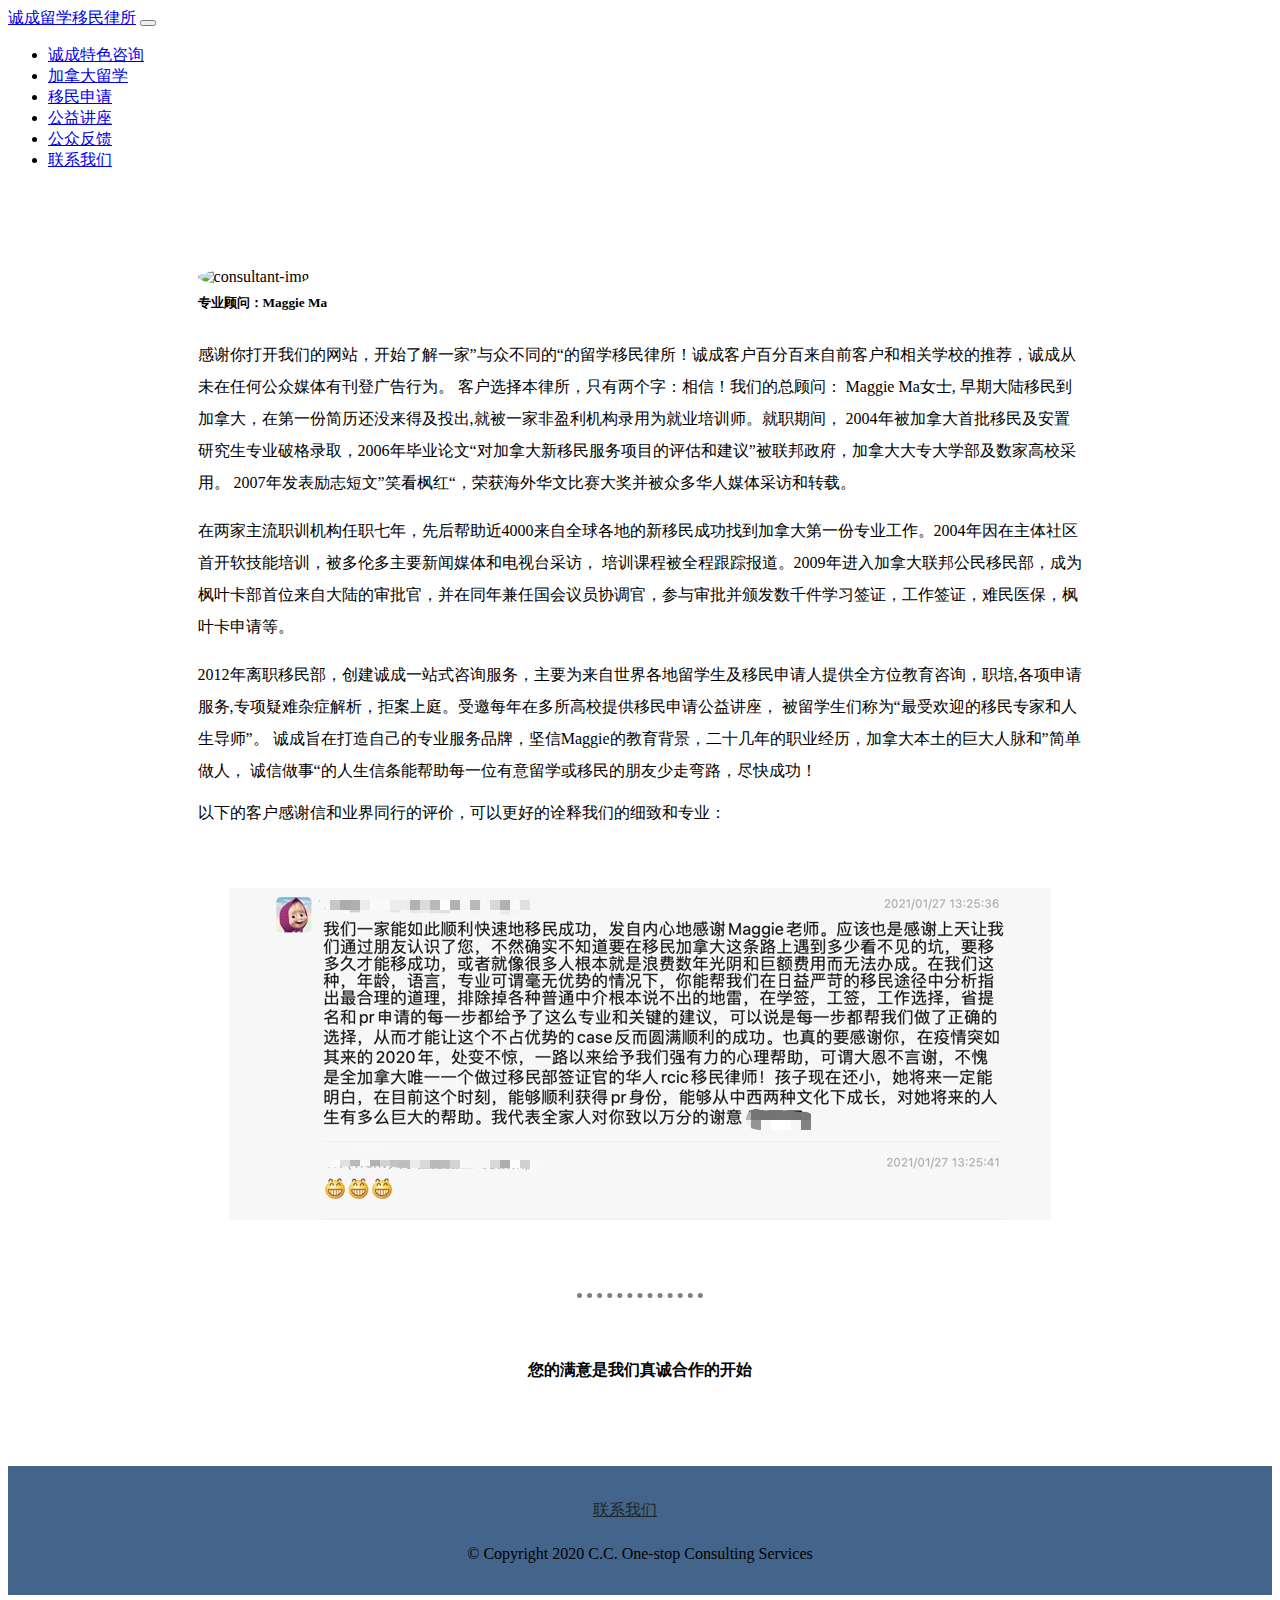
==== index.html @ d44d2782 "add initial website files" ====
<!DOCTYPE html>
<html lang="en" dir="ltr">

<head>
  <meta charset="utf-8">
  <title>诚成留学移民律所</title>
  <!-- Bootstrap -->
  <link rel="stylesheet" href="https://cdn.jsdelivr.net/npm/bootstrap@4.5.3/dist/css/bootstrap.min.css" integrity="sha384-TX8t27EcRE3e/ihU7zmQxVncDAy5uIKz4rEkgIXeMed4M0jlfIDPvg6uqKI2xXr2" crossorigin="anonymous">
  <!-- CSS Stylesheets -->
  <link rel="stylesheet" href="styles.css">
  <!-- Bootstrap Scripts -->
  <script src="https://code.jquery.com/jquery-3.5.1.slim.min.js" integrity="sha384-DfXdz2htPH0lsSSs5nCTpuj/zy4C+OGpamoFVy38MVBnE+IbbVYUew+OrCXaRkfj" crossorigin="anonymous"></script>
  <script src="https://cdn.jsdelivr.net/npm/bootstrap@4.5.3/dist/js/bootstrap.bundle.min.js" integrity="sha384-ho+j7jyWK8fNQe+A12Hb8AhRq26LrZ/JpcUGGOn+Y7RsweNrtN/tE3MoK7ZeZDyx" crossorigin="anonymous"></script>
  <!-- Font Awesome -->
  <script src="https://kit.fontawesome.com/18e45b9f65.js" crossorigin="anonymous"></script>
</head>

<body>
  <!-- Section Title -->
  <section id="title">
    <div class="bg">
      <!-- Navbar -->
      <nav class="navbar fixed-top navbar-expand-lg navbar-dark bg-dark">
        <a class="navbar-brand" href="index.html">诚成留学移民律所</a>
        <button class="navbar-toggler" type="button" data-toggle="collapse" data-target="#navbarTogglerContent" aria-controls="navbarSupportedContent" aria-expanded="false" aria-label="Toggle navigation">
          <span class="navbar-toggler-icon"></span>
        </button>

        <div class="collapse navbar-collapse" id="navbarTogglerContent">
          <ul class="navbar-nav ml-auto">
            <li class="nav-item d-flex">
              <a class="nav-link" href="project.html">诚成特色咨询</a>
            </li>
            <li class="nav-item">
              <a class="nav-link" href="study_abroad.html">加拿⼤留学</a>
            </li>
            <li class="nav-item">
              <a class="nav-link" href="immigration.html">移⺠申请</a>
            </li>
            <li class="nav-item">
              <a class="nav-link" href="lecture.html">公益讲座</a>
            </li>
            <li class="nav-item">
              <a class="nav-link" href="client_feedback.html">公众反馈</a>
            </li>
            <li class="nav-item">
              <a class="nav-link" href="contact.html">联系我们</a>
            </li>
          </ul>
        </div>
      </nav>
      <!-- <h1 class="title_heading">C.C. One-stop Consulting Services</h1> -->
      <img src="images/title2.png" alt="" class="title_img">
    </div>
  </section>

  <!-- Section Consultant_info -->
  <section class="container-fluid" id="consultant_info">
    <img class="container_img" src="https://lh3.googleusercontent.com/a-/AOh14GjLdQJLwB7Jr12S1yzek0DJXVn4DlqADdiiACi3VA=s140-p-k-rw-no" alt="consultant-img">
    <h5 class="consultant_heading">专业顾问：Maggie Ma</h5>
    <p class="consultant_introduction">感谢你打开我们的网站，开始了解一家”与众不同的“的留学移民律所！诚成客户百分百来自前客户和相关学校的推荐，诚成从未在任何公众媒体有刊登广告行为。
      客户选择本律所，只有两个字：相信！我们的总顾问： Maggie Ma女士, 早期大陆移民到加拿大，在第一份简历还没来得及投出,就被一家非盈利机构录用为就业培训师。就职期间， 
      2004年被加拿大首批移民及安置研究生专业破格录取，2006年毕业论文“对加拿大新移民服务项目的评估和建议”被联邦政府，加拿大大专大学部及数家高校采用。
      2007年发表励志短文”笑看枫红“，荣获海外华文比赛大奖并被众多华人媒体采访和转载。

	

      <p>在两家主流职训机构任职七年，先后帮助近4000来自全球各地的新移民成功找到加拿大第一份专业工作。2004年因在主体社区首开软技能培训，被多伦多主要新闻媒体和电视台采访，
        培训课程被全程跟踪报道。2009年进入加拿大联邦公民移民部，成为枫叶卡部首位来自大陆的审批官，并在同年兼任国会议员协调官，参与审批并颁发数千件学习签证，工作签证，难民医保，枫叶卡申请等。	
      </p> 
        
      
      <p>2012年离职移民部，创建诚成一站式咨询服务，主要为来自世界各地留学生及移民申请人提供全方位教育咨询，职培,各项申请服务,专项疑难杂症解析，拒案上庭。受邀每年在多所高校提供移民申请公益讲座，
        被留学生们称为“最受欢迎的移民专家和人生导师”。 诚成旨在打造自己的专业服务品牌，坚信Maggie的教育背景，二十几年的职业经历，加拿大本土的巨大人脉和”简单做人，
        诚信做事“的人生信条能帮助每一位有意留学或移民的朋友少走弯路，尽快成功！
      </p> 
      
      以下的客户感谢信和业界同行的评价，可以更好的诠释我们的细致和专业：</p>

      
        <img class="intro_img1" src="images/feedback_1.jpg" alt="">
      
  </section>

  <hr>

  

  <!-- Section Goal -->
  <section id="goal">
    <h4 class="goal-text">您的满意是我们真诚合作的开始</h4>
  </section>

  <!-- Section Footer -->
  <footer id="footer">
    <div class="container-fluid">
      <p class="footer_content"><a href="contact.html">联系我们</a>
        <i class="footer-icon fab fa-weixin"></i>
        <i class="footer-icon fas fa-envelope"></i>
      </p>
      <p class="copyright">© Copyright 2020 C.C. One-stop Consulting Services</p>
    </div>
  </footer>
</body>

</html>
---- styles.css ----
h3, h5, p {
  line-height: 2;
}
hr {
  border: 0;
  border-top: dotted gray 5px;
  width: 10%;
  margin: 10px auto;
}

.container-fluid {
  padding: 5% 15%;
}

/* Section Title */
/* .title_heading {
  width: 100%;
  padding: 15% 10% ;
  text-align: center;
  position: absolute;
} */
.title_img {
  width: 100%;
}

/* Section Consultant_info */
#consultant_info {
  text-align: left;
}
.container_img {
  margin-right: 30px;
  float: left;
  border-radius: 100%;
}

/* Section About_us */
.intro2 {
  padding: 1em;
}
.intro_img1 {
  display: block;
  margin: 4em auto 0;
}


/* Section Footer */
#footer {
  background-color: #43658b;
}
#footer .container-fluid {
  padding: 2% 13%;
}
#footer a {
  color: #212529;
}
#footer a:hover{
  color: white;
  text-decoration: none;
}
.footer_content {
  text-align: center;
  line-height: 1;
  margin-top: 10px;
}
.footer-icon {
  padding-left: 15px;
}
.copyright {
  text-align: center;
  margin: 20px auto 0;
}

/* Index */
/* Section Goal */
#goal {
  margin: 3.5em 0 5em;
}

.goal-text {
  text-align: center;
  line-height: 2;
}

/* Contact */
/* Section Content */
.contact-content {
  padding: 5% 10%;
  display: flex;
  justify-content: space-around;
  align-items: center;
  flex-wrap: wrap;
  flex: 1;
}
.contact-content > div {
  width: 45%;
  min-width: 20em;
}
.content-list {
  margin-bottom: 50px;
}
.contact-submit {
  padding: 0.3rem 1rem;
  background-color: #43658b;
  border-color: #43658b;
}
.contact-card {
  box-shadow: 0.1em 0.1em 1em lightgray;
}
#map {
  width: 45%;
  height: 25em;
  box-shadow: 0.1em 0.1em 1em lightgray;
}

/* Feedback  */
#content {
  margin: 3em 10% 3em;
}
.feedback {
  padding: 2em 0 2em;
  display: flex;
  flex-wrap: wrap;
  justify-content: space-around;
  align-items: center;
}
.feedback-img {
  margin: 1em;
  box-shadow: -0.1em 0.5em 1em lightgray, 0 0.4em 0.1em lightgray, 0.1em 0.3em 0.7em lightgray;
}
.study_intro2 {
  padding-top: 0;
}
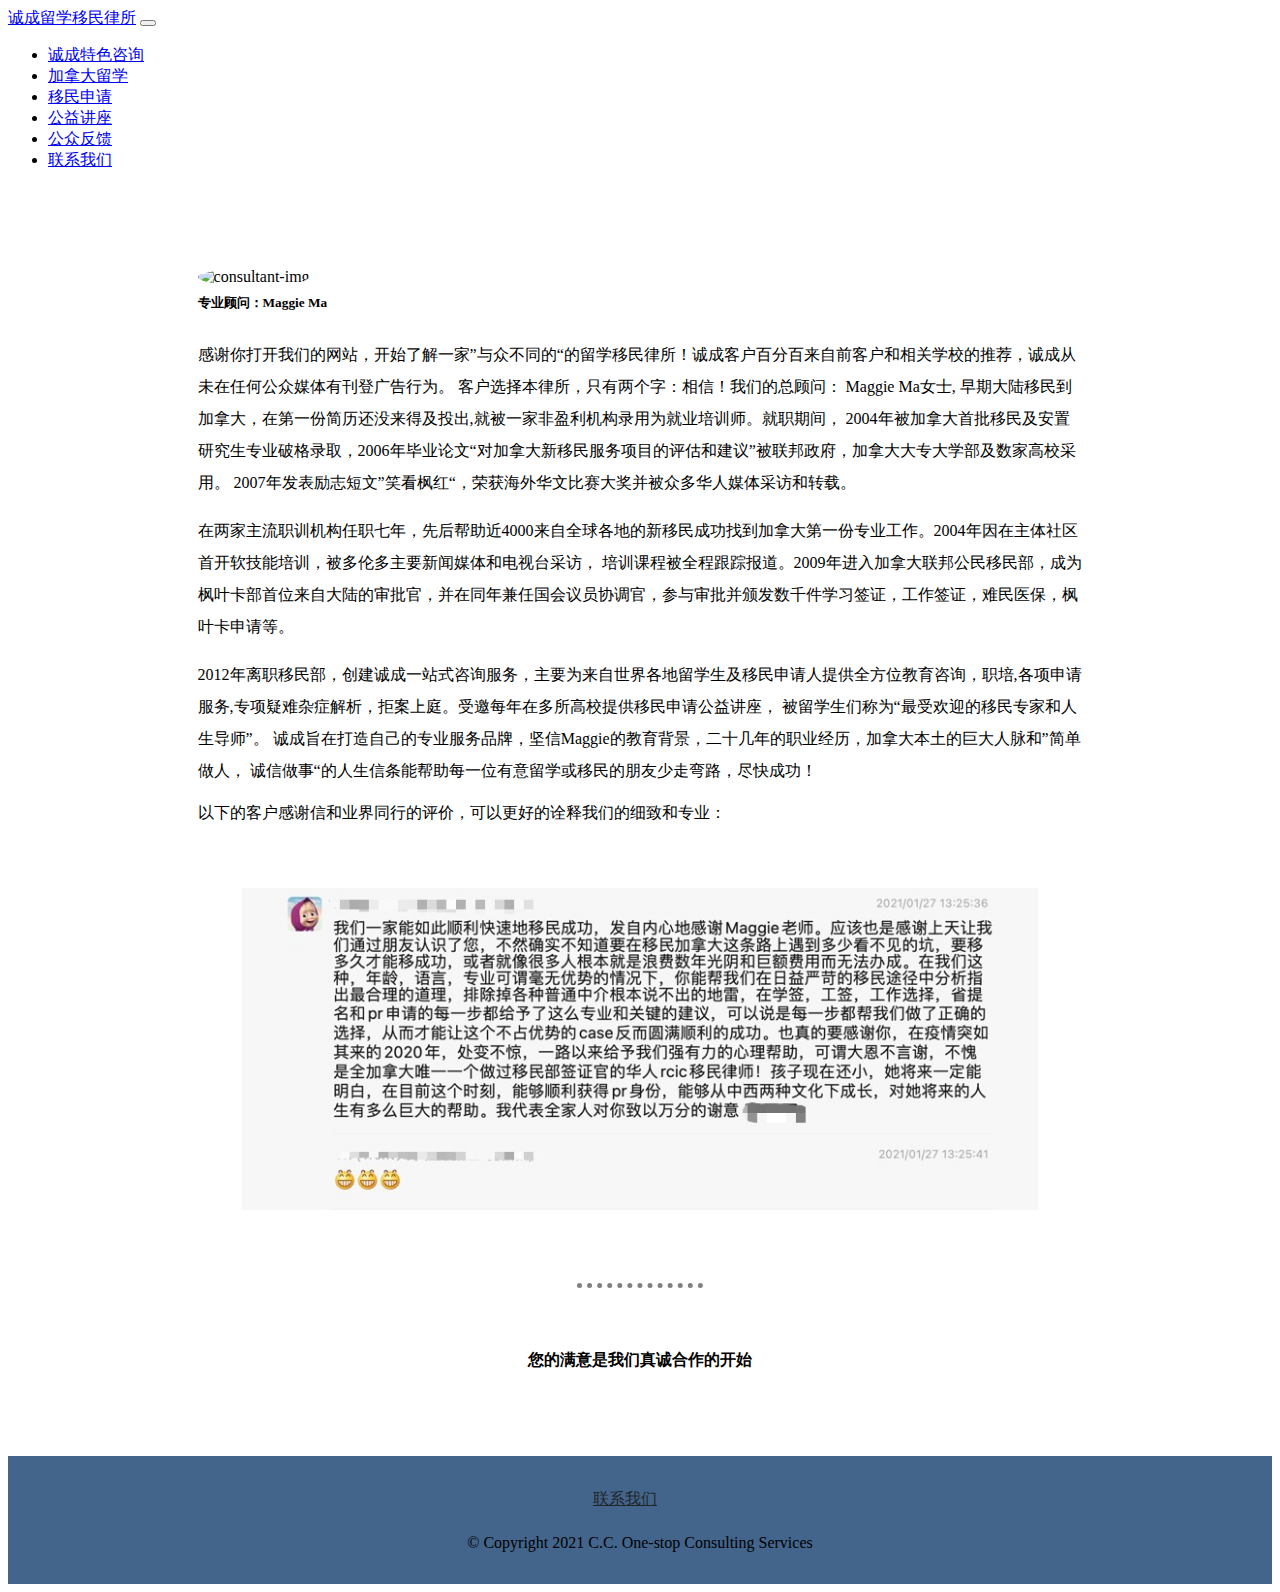
==== commit 6bb6f40e: "Add files via upload" ====
--- a/index.html
+++ b/index.html
@@ -78,7 +78,7 @@
       以下的客户感谢信和业界同行的评价，可以更好的诠释我们的细致和专业：</p>
 
       
-        <img class="intro_img1" src="images/feedback_1.jpg" alt="">
+        <img class="intro_img1" src="images/feedback_1.jpg" alt="" width="90%">
       
   </section>
 
@@ -98,7 +98,7 @@
         <i class="footer-icon fab fa-weixin"></i>
         <i class="footer-icon fas fa-envelope"></i>
       </p>
-      <p class="copyright">© Copyright 2020 C.C. One-stop Consulting Services</p>
+      <p class="copyright">© Copyright 2021 C.C. One-stop Consulting Services</p>
     </div>
   </footer>
 </body>
